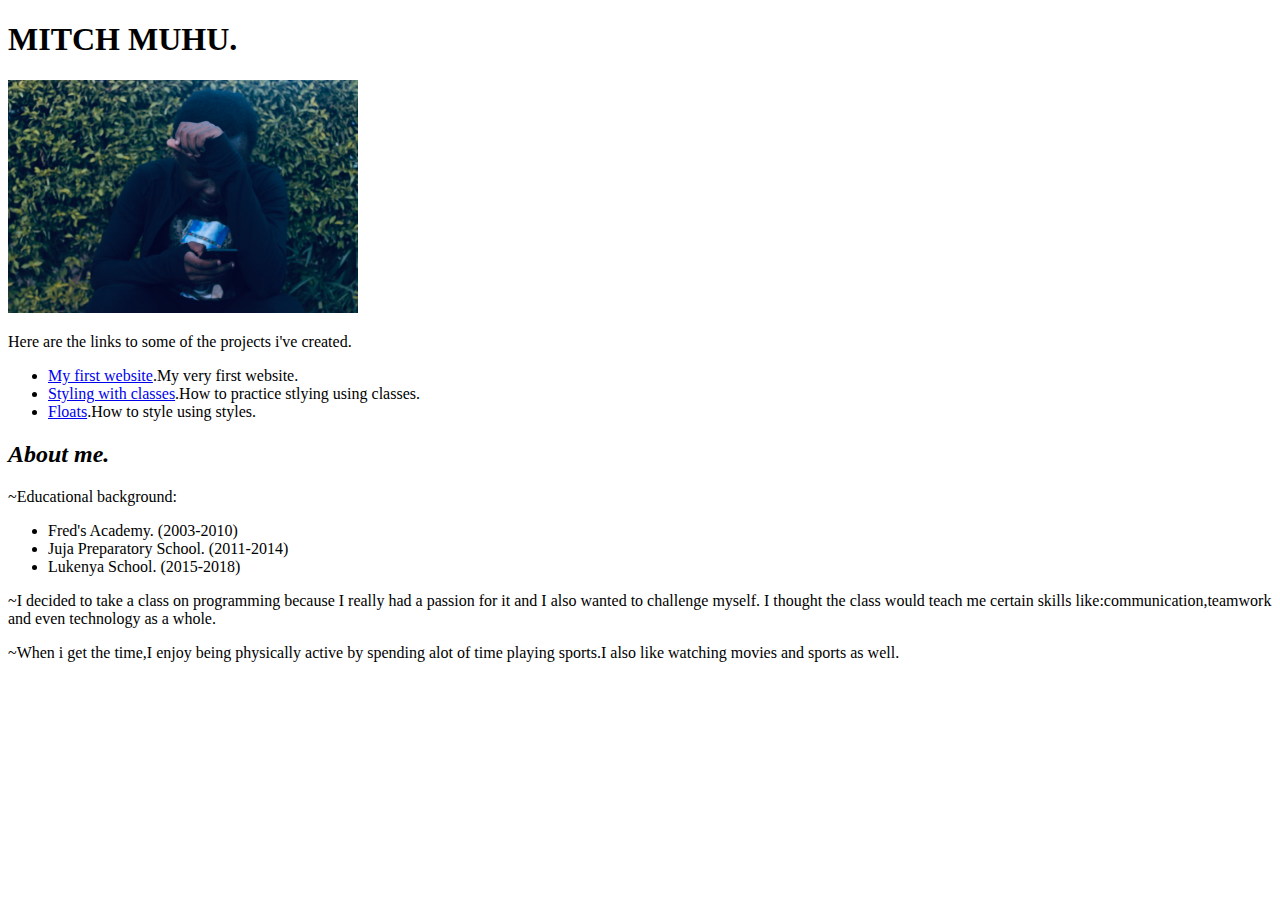
==== my-portfolio.html @ 2758a7fc "added a third project" ====
<!DOCTYPE html>
<html>
  <head>
    <link href="css/styles.css" rel="stylesheet" type="text/css">
    <title>my-portfolio</title>
  </head>
  <body>
    <h1><strong>MITCH MUHU.</strong></h1>
    <img src="images/mitch1.jpg" alt="An images of me.">
    <p>Here are the links to some of the projects i've created.
      <ul>
        <li><a href="https://github.com/mitchnm/website.git">My first website</a>.My very first website.
        <li><a href="https://github.com/mitchnm/classes.git">Styling with classes</a>.How to practice stlying using classes.
        <li><a href="https://github.com/mitchnm/floats.git">Floats</a>.How to style using styles.
      </ul>
    <h2><em>About me.</em></h2>
      <P>~Educational background:</p>
        <ul>
          <li>Fred's Academy. (2003-2010)</li>
          <li>Juja Preparatory School. (2011-2014)</li>
          <li>Lukenya School. (2015-2018)</li>
        </ul>
      <p>~I decided to take a class on programming because I really had a passion for it and I also wanted to challenge myself.
          I thought the class would teach me certain skills like:communication,teamwork and even technology as a whole.
      <p>~When i get the time,I enjoy being physically active by spending alot of time playing sports.I also like watching movies and sports as well.
  </body>
</html>
---- css/styles.css ----
img {
  width: 350px;
  height: 150px:
}
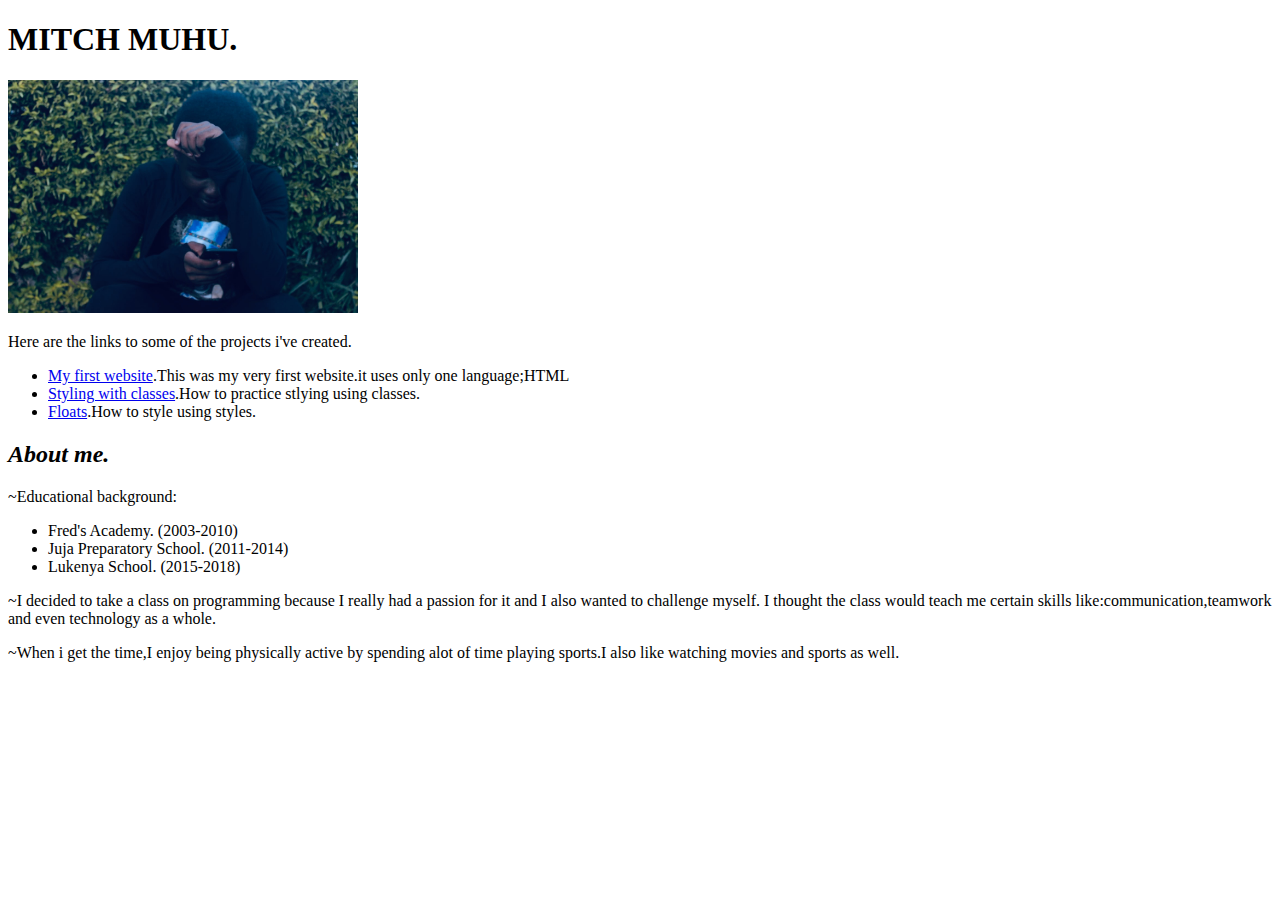
==== commit 121b14b8: "added a description to the first paroject" ====
--- a/my-portfolio.html
+++ b/my-portfolio.html
@@ -9,7 +9,7 @@
     <img src="images/mitch1.jpg" alt="An images of me.">
     <p>Here are the links to some of the projects i've created.
       <ul>
-        <li><a href="https://github.com/mitchnm/website.git">My first website</a>.My very first website.
+        <li><a href="https://github.com/mitchnm/website.git">My first website</a>.This was my very first website.it uses only one language;HTML
         <li><a href="https://github.com/mitchnm/classes.git">Styling with classes</a>.How to practice stlying using classes.
         <li><a href="https://github.com/mitchnm/floats.git">Floats</a>.How to style using styles.
       </ul>
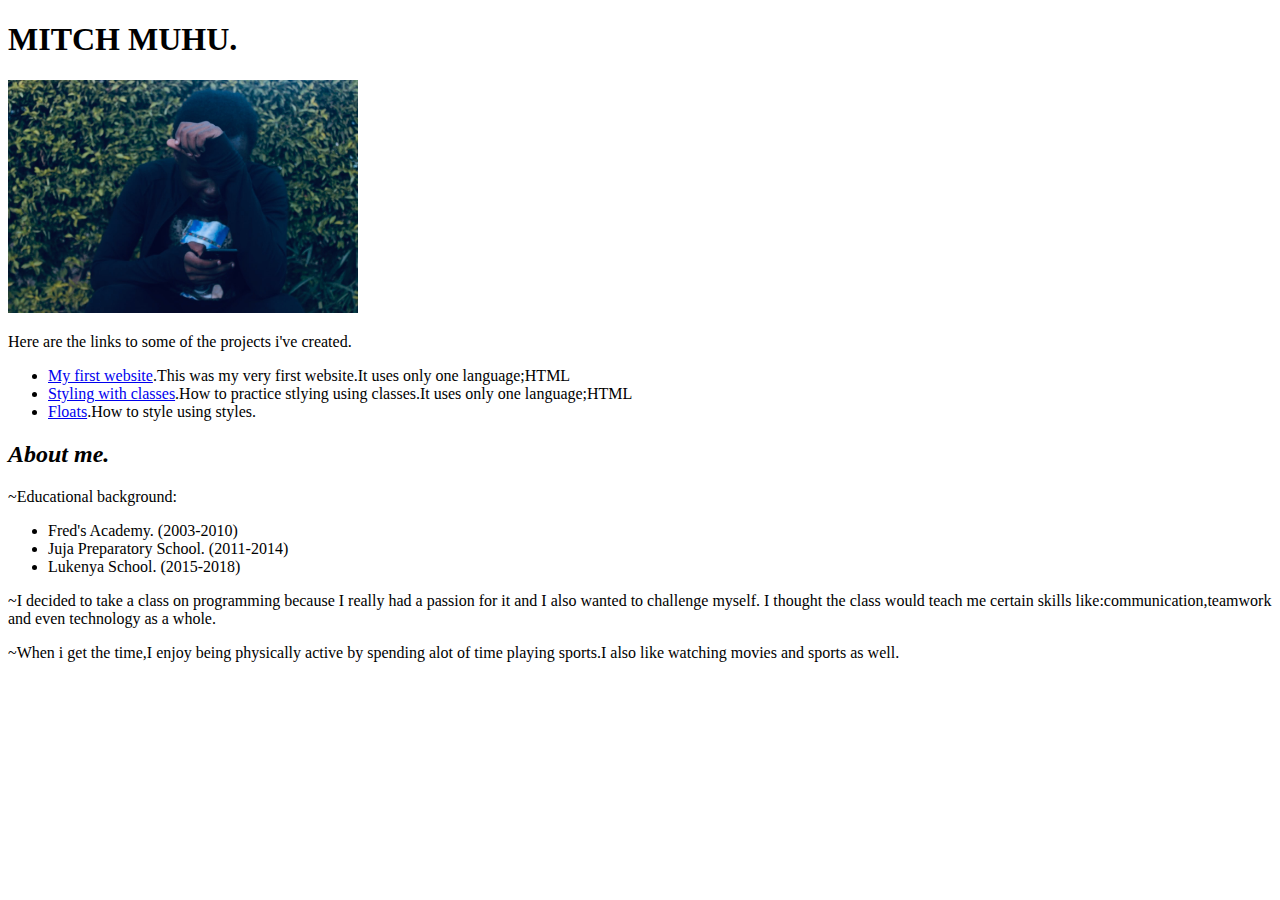
==== commit c662ace9: "added a description to the second project" ====
--- a/my-portfolio.html
+++ b/my-portfolio.html
@@ -9,8 +9,8 @@
     <img src="images/mitch1.jpg" alt="An images of me.">
     <p>Here are the links to some of the projects i've created.
       <ul>
-        <li><a href="https://github.com/mitchnm/website.git">My first website</a>.This was my very first website.it uses only one language;HTML
-        <li><a href="https://github.com/mitchnm/classes.git">Styling with classes</a>.How to practice stlying using classes.
+        <li><a href="https://github.com/mitchnm/website.git">My first website</a>.This was my very first website.It uses only one language;HTML
+        <li><a href="https://github.com/mitchnm/classes.git">Styling with classes</a>.How to practice stlying using classes.It uses only one language;HTML
         <li><a href="https://github.com/mitchnm/floats.git">Floats</a>.How to style using styles.
       </ul>
     <h2><em>About me.</em></h2>
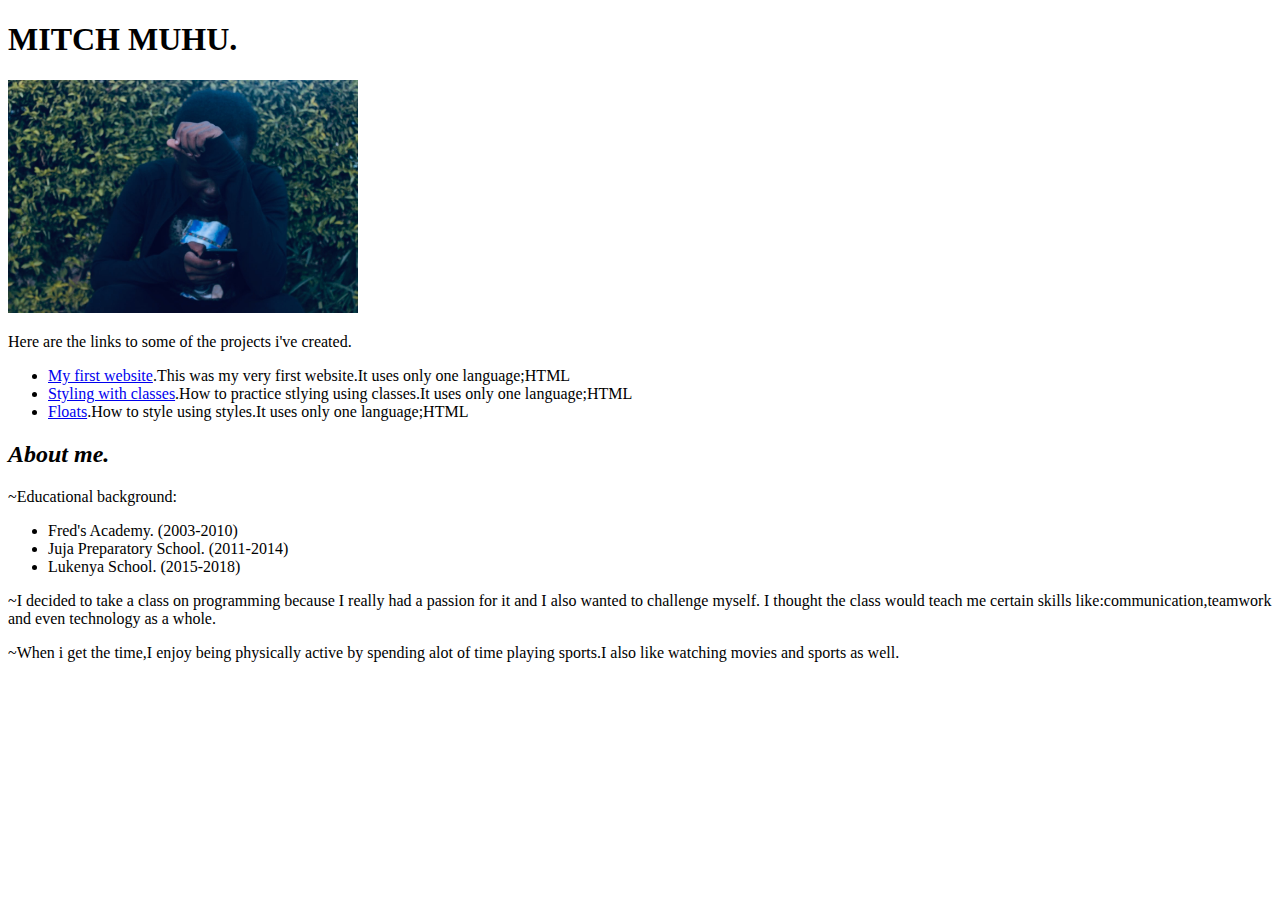
==== commit 4c3bc68b: "added a description to the third project" ====
--- a/my-portfolio.html
+++ b/my-portfolio.html
@@ -11,7 +11,7 @@
       <ul>
         <li><a href="https://github.com/mitchnm/website.git">My first website</a>.This was my very first website.It uses only one language;HTML
         <li><a href="https://github.com/mitchnm/classes.git">Styling with classes</a>.How to practice stlying using classes.It uses only one language;HTML
-        <li><a href="https://github.com/mitchnm/floats.git">Floats</a>.How to style using styles.
+        <li><a href="https://github.com/mitchnm/floats.git">Floats</a>.How to style using styles.It uses only one language;HTML
       </ul>
     <h2><em>About me.</em></h2>
       <P>~Educational background:</p>
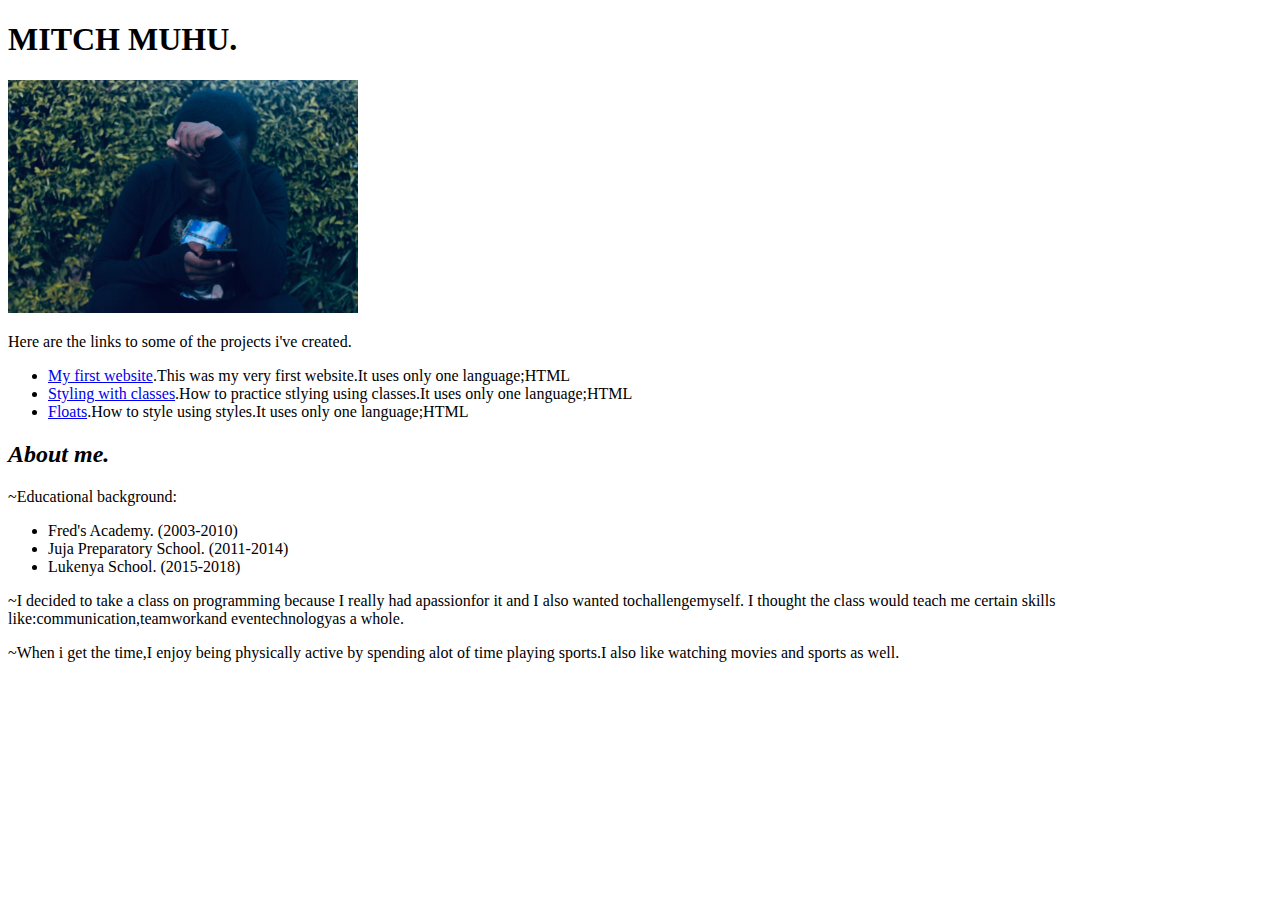
==== commit eccbd458: "added divs and spans" ====
--- a/my-portfolio.html
+++ b/my-portfolio.html
@@ -6,22 +6,24 @@
   </head>
   <body>
     <h1><strong>MITCH MUHU.</strong></h1>
-    <img src="images/mitch1.jpg" alt="An images of me.">
-    <p>Here are the links to some of the projects i've created.
-      <ul>
-        <li><a href="https://github.com/mitchnm/website.git">My first website</a>.This was my very first website.It uses only one language;HTML
-        <li><a href="https://github.com/mitchnm/classes.git">Styling with classes</a>.How to practice stlying using classes.It uses only one language;HTML
-        <li><a href="https://github.com/mitchnm/floats.git">Floats</a>.How to style using styles.It uses only one language;HTML
-      </ul>
+      <img src="images/mitch1.jpg" alt="An images of me.">
+      <p>Here are the links to some of the projects i've created.
+        <ul>
+          <li><a href="https://github.com/mitchnm/website.git">My first website</a>.This was my very first website.It uses only one language;HTML
+          <li><a href="https://github.com/mitchnm/classes.git">Styling with classes</a>.How to practice stlying using classes.It uses only one language;HTML
+          <li><a href="https://github.com/mitchnm/floats.git">Floats</a>.How to style using styles.It uses only one language;HTML
+        </ul>
     <h2><em>About me.</em></h2>
-      <P>~Educational background:</p>
-        <ul>
-          <li>Fred's Academy. (2003-2010)</li>
-          <li>Juja Preparatory School. (2011-2014)</li>
-          <li>Lukenya School. (2015-2018)</li>
-        </ul>
-      <p>~I decided to take a class on programming because I really had a passion for it and I also wanted to challenge myself.
-          I thought the class would teach me certain skills like:communication,teamwork and even technology as a whole.
+      <div class="sans">
+        <P>~Educational background:</p>
+          <ul>
+            <li>Fred's Academy. (2003-2010)</li>
+            <li>Juja Preparatory School. (2011-2014)</li>
+            <li>Lukenya School. (2015-2018)</li>
+          </ul>
+      </div>  
+      <p>~I decided to take a class on programming because I really had a<span class="bold">passion</span>for it and I also wanted to<span class="bold">challenge</span>myself.
+          I thought the class would teach me certain skills like:<span class="bold">communication,teamwork</span>and even<span class="bold">technology</span>as a whole.
       <p>~When i get the time,I enjoy being physically active by spending alot of time playing sports.I also like watching movies and sports as well.
   </body>
 </html>
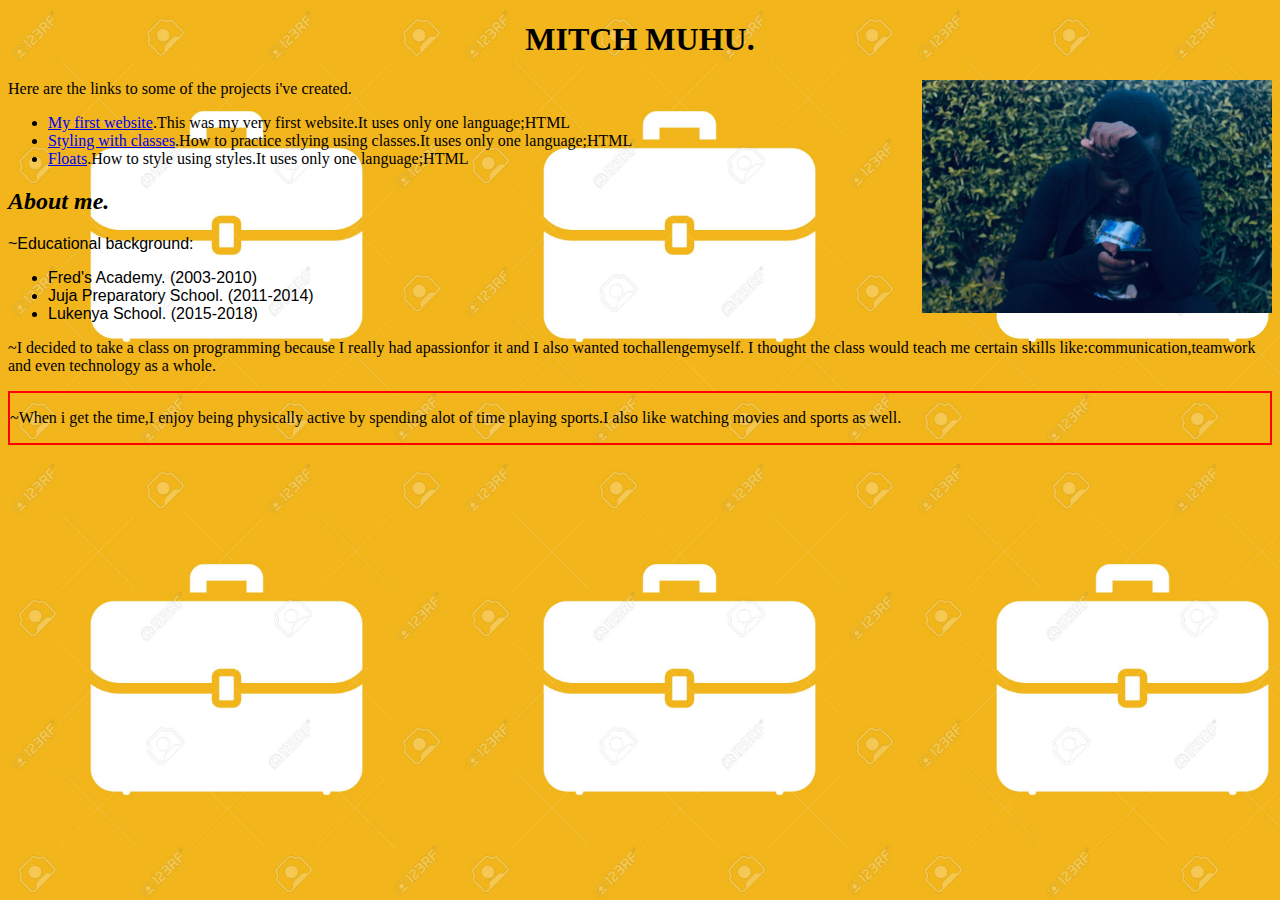
==== commit b7ba89e4: "added some styles" ====
--- a/my-portfolio.html
+++ b/my-portfolio.html
@@ -21,9 +21,11 @@
             <li>Juja Preparatory School. (2011-2014)</li>
             <li>Lukenya School. (2015-2018)</li>
           </ul>
-      </div>  
-      <p>~I decided to take a class on programming because I really had a<span class="bold">passion</span>for it and I also wanted to<span class="bold">challenge</span>myself.
-          I thought the class would teach me certain skills like:<span class="bold">communication,teamwork</span>and even<span class="bold">technology</span>as a whole.
-      <p>~When i get the time,I enjoy being physically active by spending alot of time playing sports.I also like watching movies and sports as well.
+      </div>
+       <p>~I decided to take a class on programming because I really had a<span class="bold">passion</span>for it and I also wanted to<span class="bold">challenge</span>myself.
+          I thought the class would teach me certain skills like:<span class="bold">communication,teamwork</span> and even <span class="bold">technology</span> as a whole.</p>
+      <div class="test-box">
+         <p>~When i get the time,I enjoy being physically active by spending alot of time playing sports.I also like watching movies and sports as well.</p>
+      </div>
   </body>
 </html>
--- a/css/styles.css
+++ b/css/styles.css
@@ -1,4 +1,20 @@
-img {
+img  {
   width: 350px;
   height: 150px:
 }
+img  {
+   float: right;
+}
+.sans  {
+   font-family: sans-serif;
+}
+.test-box  {
+   border: 2px solid red; 
+}
+h1   {
+   text-align: center;
+}
+body  {
+   background: url("background3.jpg");
+   background-size:  contain;
+}
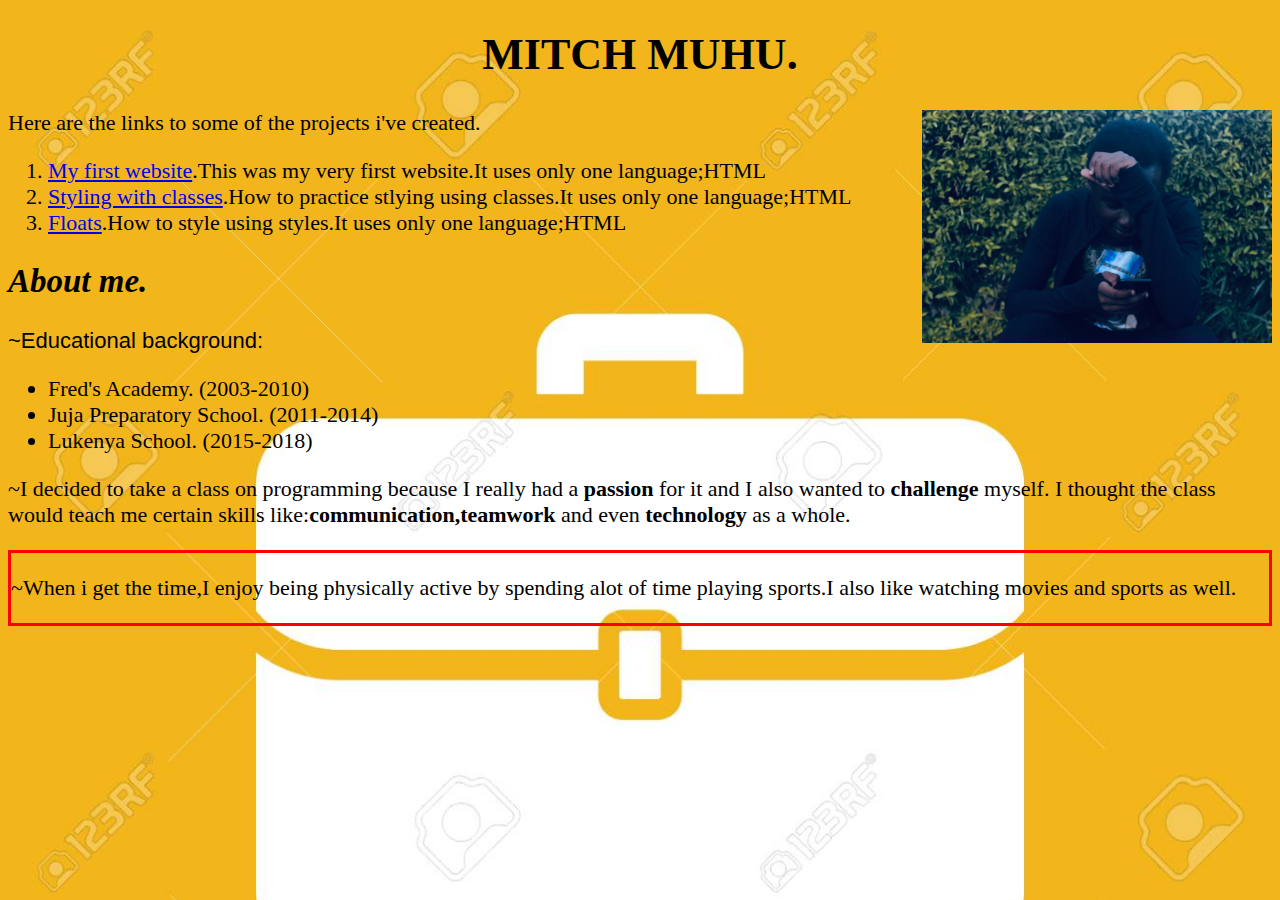
==== commit fe1119d3: "made spelling corrections" ====
--- a/my-portfolio.html
+++ b/my-portfolio.html
@@ -8,11 +8,11 @@
     <h1><strong>MITCH MUHU.</strong></h1>
       <img src="images/mitch1.jpg" alt="An images of me.">
       <p>Here are the links to some of the projects i've created.
-        <ul>
+        <ol>
           <li><a href="https://github.com/mitchnm/website.git">My first website</a>.This was my very first website.It uses only one language;HTML
           <li><a href="https://github.com/mitchnm/classes.git">Styling with classes</a>.How to practice stlying using classes.It uses only one language;HTML
           <li><a href="https://github.com/mitchnm/floats.git">Floats</a>.How to style using styles.It uses only one language;HTML
-        </ul>
+        </ol>
     <h2><em>About me.</em></h2>
       <div class="sans">
         <P>~Educational background:</p>
@@ -22,7 +22,7 @@
             <li>Lukenya School. (2015-2018)</li>
           </ul>
       </div>
-       <p>~I decided to take a class on programming because I really had a<span class="bold">passion</span>for it and I also wanted to<span class="bold">challenge</span>myself.
+       <p>~I decided to take a class on programming because I really had a <span class="bold">passion</span> for it and I also wanted to <span class="bold">challenge</span> myself.
           I thought the class would teach me certain skills like:<span class="bold">communication,teamwork</span> and even <span class="bold">technology</span> as a whole.</p>
       <div class="test-box">
          <p>~When i get the time,I enjoy being physically active by spending alot of time playing sports.I also like watching movies and sports as well.</p>
--- a/css/styles.css
+++ b/css/styles.css
@@ -5,16 +5,20 @@
 img  {
    float: right;
 }
-.sans  {
+.sans p {
    font-family: sans-serif;
 }
 .test-box  {
-   border: 2px solid red; 
+   border: 3px solid red;
 }
 h1   {
    text-align: center;
 }
 body  {
    background: url("background3.jpg");
-   background-size:  contain;
+   background-size: cover;
+   font-size: 22px;
 }
+.bold  {
+   font-weight: bold;
+}
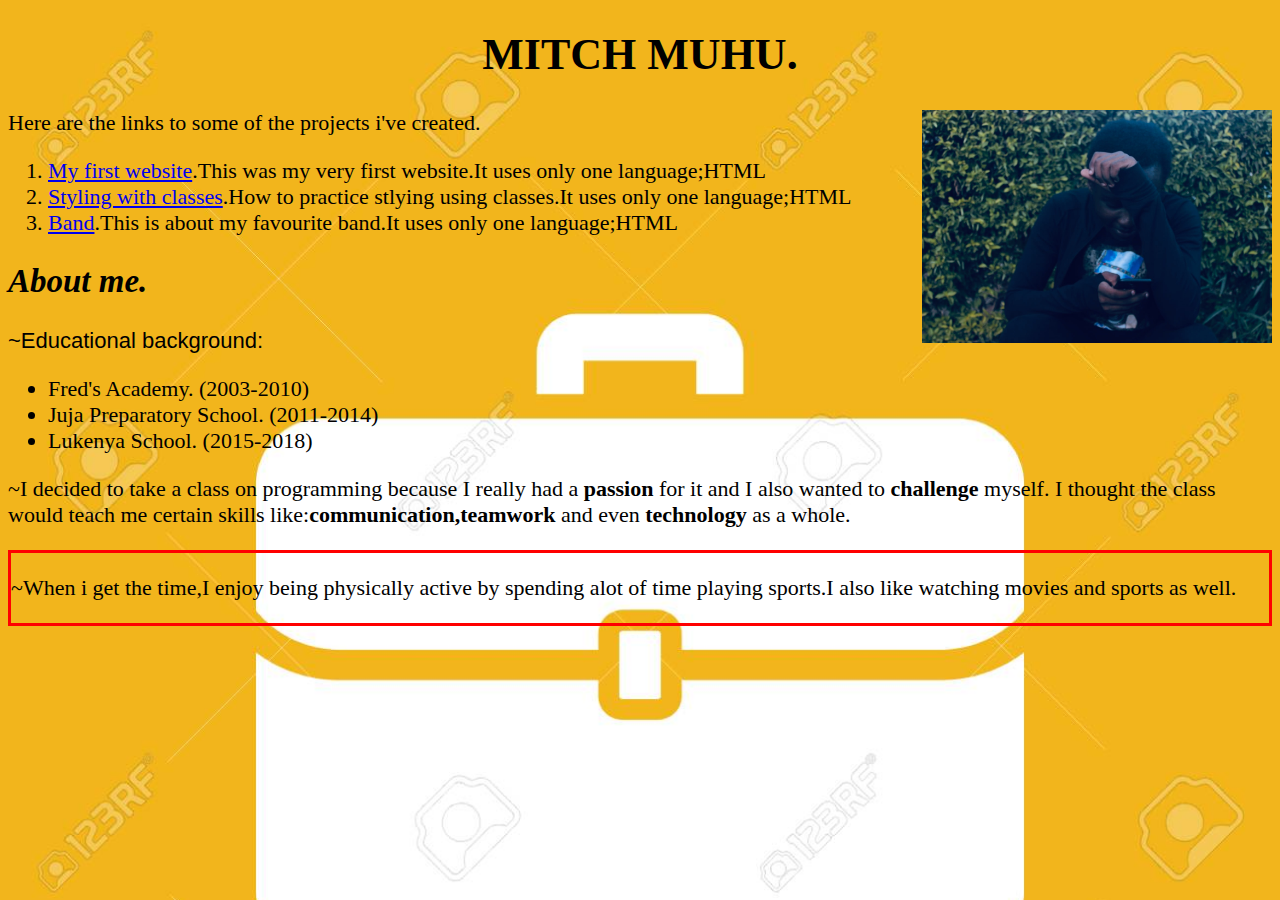
==== commit 4a7d46ba: "added some other styles" ====
--- a/my-portfolio.html
+++ b/my-portfolio.html
@@ -11,7 +11,7 @@
         <ol>
           <li><a href="https://github.com/mitchnm/website.git">My first website</a>.This was my very first website.It uses only one language;HTML
           <li><a href="https://github.com/mitchnm/classes.git">Styling with classes</a>.How to practice stlying using classes.It uses only one language;HTML
-          <li><a href="https://github.com/mitchnm/floats.git">Floats</a>.How to style using styles.It uses only one language;HTML
+          <li><a href="https://github.com/mitchnm/bands.git">Band</a>.This is about my favourite band.It uses only one language;HTML
         </ol>
     <h2><em>About me.</em></h2>
       <div class="sans">
--- a/css/styles.css
+++ b/css/styles.css
@@ -11,7 +11,7 @@
 .test-box  {
    border: 3px solid red;
 }
-h1   {
+h1  {
    text-align: center;
 }
 body  {
